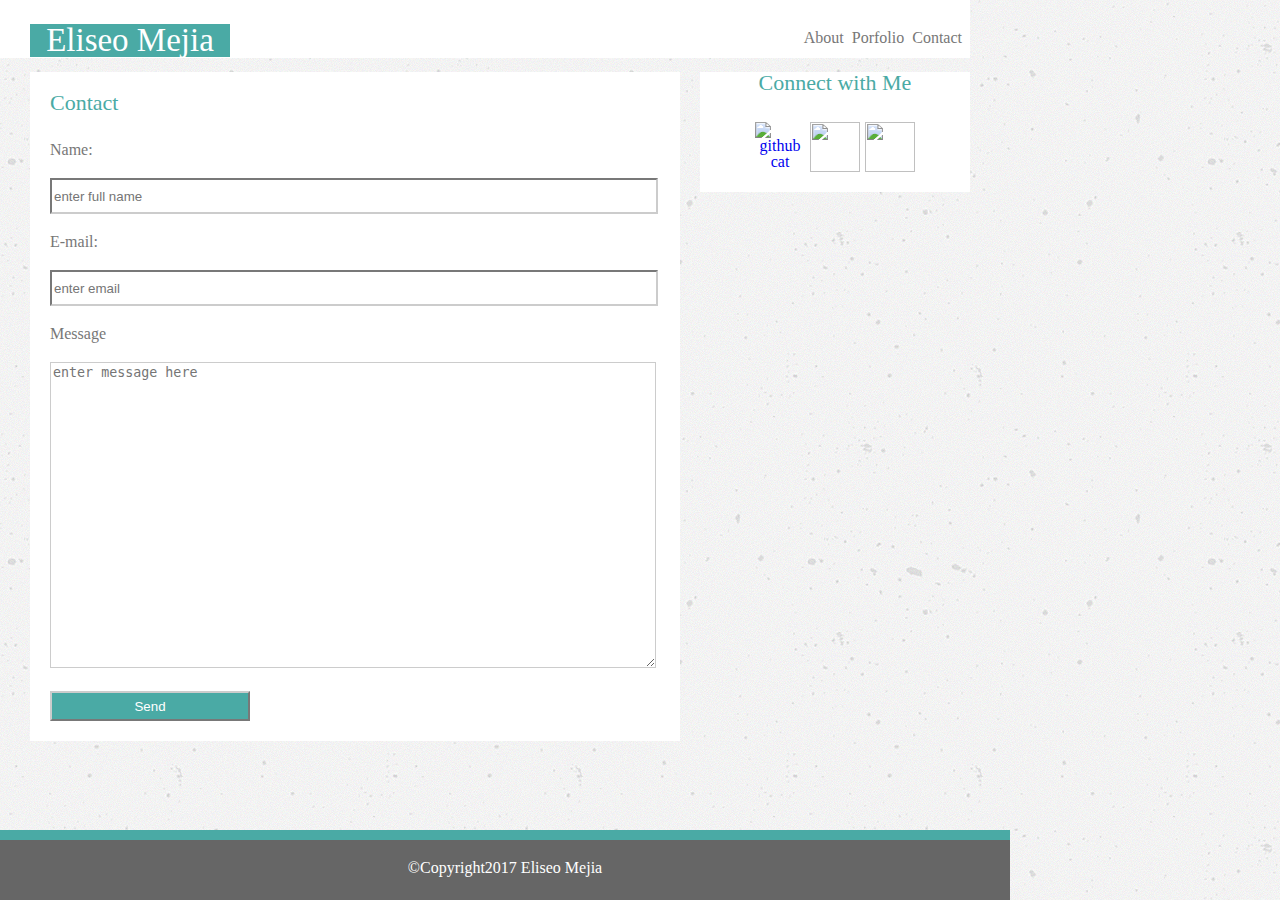
==== contact.html @ 1018a46d "basic portfolio upload" ====
<!DOCTYPE html>

<html lang="en-us">

<head>

	<meta charset="UTF-8">
	<title>Contact Me</title>
	<!-- ccs reset link -->
	<link rel="stylesheet" type="text/css" href="assets/css/reset.css">
	<!-- ccs style link -->
	<link rel="stylesheet" type="text/css" href="assets/css/style.css">

</head>

<body class="content">
	<div class="mainheader">
		<H1>Eliseo Mejia</H1>
			<p class="miniheader">Contact</p>
			<p class="miniheader">Porfolio</p>
			<p class="miniheader">About</p>
		</div>
<br>
<br>
	<div class="formformat">
	<!-- <h2 class="Headercolor">Contact</h2> -->
		<form action="mailto:eliseofmejia@gmail.com" method="post" enctype="text/plain" id="emailform">
		<h2 class="Headercolor">Contact</h2>
		<p class="paragraphstyle">Name:</p>

		<input type="text"	name="Name" placeholder="enter full name"	required>
		
		<p class="paragraphstyle">E-mail:</p>
		
		<input type="text" name="Mail" placeholder="enter email" required>

		<p class="paragraphstyle">Message</p>
		
		<textarea name="Message" form="emailform" placeholder="enter message here"></textarea>
		
		<br>
		<input type="button" type="submit" value="Send">
	
		</form>


	<div class="social2">
			<h3 class="Headercolor">Connect with Me</h3>
			
			<a href="https://github.com/EliseoFeria14"><img src="https://github.com/EliseoFeria14/Basic-Portfolio/blob/master/assets/images/githubicon.png?raw=true" alt="github cat">
			</a>
			
			<a href="https://www.linkedin.com/in/eliseo-feria-mejia-23903a88/"><img src="https://github.com/EliseoFeria14/Basic-Portfolio/blob/master/assets/images/linkedinicon.png?raw=true">
			</a>
			
			<a href="https://stackoverflow.com/users/8078738/eliseoferia"><img src="https://github.com/EliseoFeria14/Basic-Portfolio/blob/master/assets/images/stackoverflowicon.png?raw=true">
			</a>
	</div>
	</div>
		<footer class="footer">
			©Copyright2017 Eliseo Mejia
		</footer>

</body>

</html>
---- assets/css/style.css ----
/*main header*/
.mainheader{
	width:970px;
	background-color: #ffffff;
	height: 58px;
	position:absolute;
}
h1{
	font-size: 33px;
	margin-top: 24px;
	width: 200px;
	background-color: #4aaaa5;
	border-color: #cccccc;
	border-style:solid; ;
	float: left;
	margin-left:30px;
	text-align: center;
	color: white;
}
h2{
	margin-left: 20px;
	margin-top: 20px;
}
.miniheader{
	float:right;
	margin: 30px 5px 5px 0px;
	border-color:#cccccc;
	border-right-style: solid;
	color: #777777;
	padding-right: 3px;
}
/*body*/
body{ background-image: url("../images/concrete-texture.png")
}
/*main article*/
.content{
	width: 970px;
}
.aboutme{
	width: 650px;
	position: relative;
	border-style: solid;
	border-color: #dddddd;
	background-color: #ffffff;
	margin-top: 33px;
	margin-left: 30px;
}
.Headercolor{
	background-color: #ffffff;
	color: #4aaaa5;
	height: 50px;
	border-bottom-style: solid;
	border-color: #cccccc;
	
	font-size: 22px
}
.paragraphstyle {
	padding:0px 20px 20px 20px;
	color: #777777;
}
aside{
	float: right;
	border-style: solid;
	border-color: #dddddd;
	width: 270px;
	text-align: center;
	margin-top:20px;
	background-color: #ffffff;
	position: relative;
	bottom: 350px;
}
/*profile image*/
.Portfolioimg{
	width: 160px;
	height: 160px;
	float:left;
	padding:0px 20px;
}
/*icons*/
a img{
	position:relative;
	margin-left:5px;
	height: 50px;
	width: 50px;
	float:left;
	left:50px;
	padding-bottom: 20px
}
/*footer*/
footer {
	height:20px;
	width: 970px;
	position: absolute;
	right: 0;
	bottom: 0;
	left: 0;
	background-color: #666666;
	text-align: center;
	color: #ffffff;
	padding:20px;
	border-top-style: solid;
	border-color: #4aaaa5;
	border-width: 10px;
}
/*form page style*/
.formformat{
	width: 970px
}
form{
	float:left;
	border-style: solid;
	border-color: #cccccc;
	background-color: #ffffff;
	width: 650px;
	margin-top:40px;
	margin-left: 30px;
}
input{
	width: 600px;
	margin: 0px 20px 0px 20px;
	height: 30px;
	border-color: #cccccc;
	color: #cccccc;
	margin-bottom: 20px;
}
textarea {
	width: 600px;
	margin: 0px 20px 0px 20px;
	height: 300px;
	color:#cccccc;
	border-color:#cccccc;
}
input[type=button], input[type=sumbit], input[type=send]{
	background-color: #4aaaa5;
	color: #ffffff;
	width:200px;
	margin-top:20px;
}
.social2{
	float: right;
	border-style: solid;
	border-color: #dddddd;
	width: 270px;
	text-align: center;
	margin-top:40px;
	background-color: #ffffff;
	position: relative;
}
/*porfolio page style*/
/*porfolio images*/
img{
	margin-left: 30px;
	position: relative;
	height: 150px;
	width: : 150px;
}
.picturelabel{
	font-size: 22px;
	margin-left: 30px;
	background-color: #4aaaa5;
	color: #ffffff;
	width: 200px;
	text-align: center;
	position: relative;
	bottom: 40px;
}
.row1{
	float:left;
}
.row2{
	float:left;
}
.portfolioicons{
	height: 700px;
	width: 650px;
	background-color:#ffffff;
	margin-left: 30px;
}

.social3{
	float:right;
	border-style: solid;
	border-color: #dddddd;
	width: 270px;
	text-align: center;
	margin-top: 40px;
	background-color#ffffff;
	position: relative;
	bottom: 740px;

}
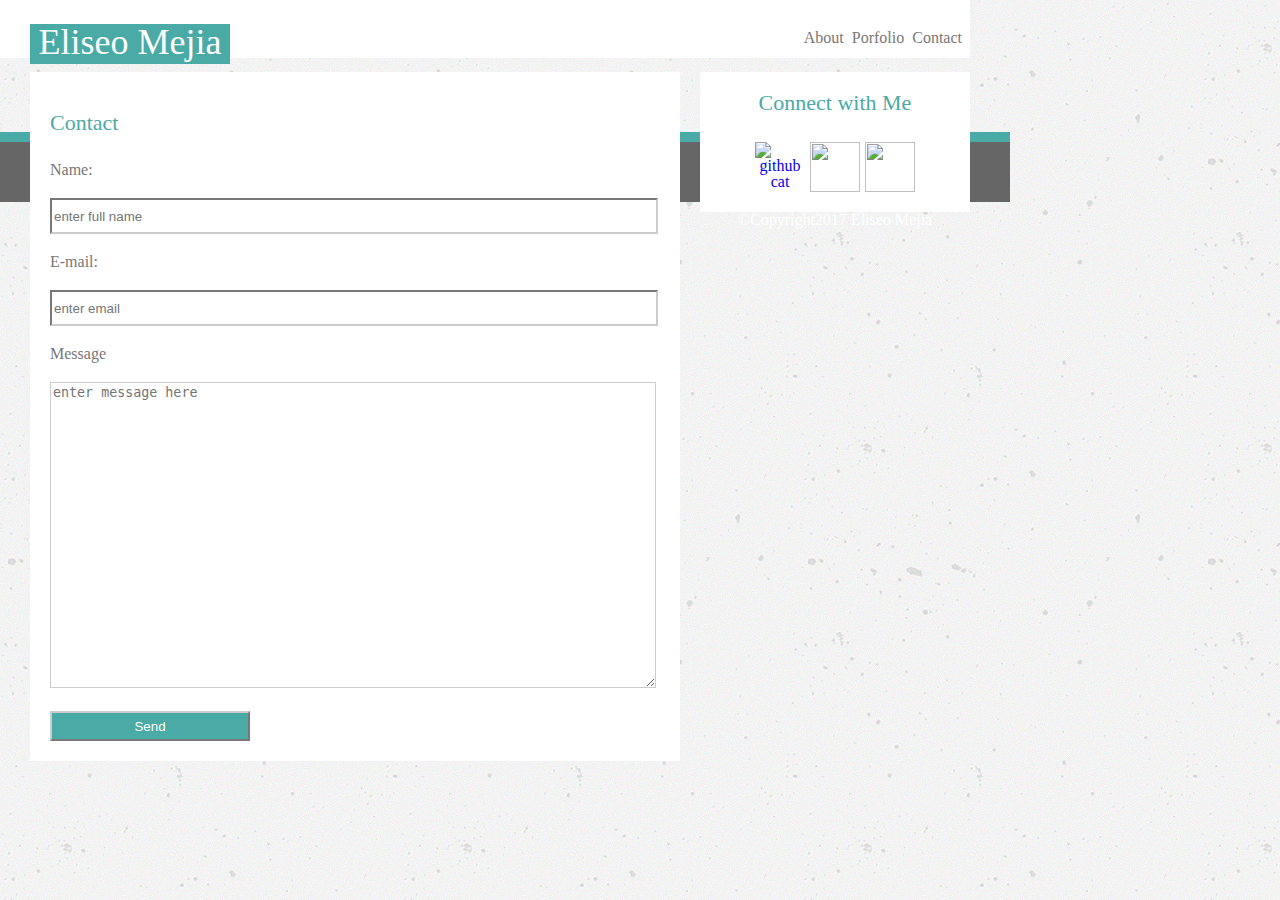
==== commit 9449cae2: "responsive try" ====
--- a/contact.html
+++ b/contact.html
@@ -3,7 +3,7 @@
 <html lang="en-us">
 
 <head>
-
+	<meta name="viewport" content="width=device-width, initial-scale=1.0">
 	<meta charset="UTF-8">
 	<title>Contact Me</title>
 	<!-- ccs reset link -->
@@ -13,7 +13,8 @@
 
 </head>
 
-<body class="content">
+<body>
+<div class="content">
 	<div class="mainheader">
 		<H1>Eliseo Mejia</H1>
 			<p class="miniheader">Contact</p>
@@ -22,6 +23,7 @@
 		</div>
 <br>
 <br>
+
 	<div class="formformat">
 	<!-- <h2 class="Headercolor">Contact</h2> -->
 		<form action="mailto:eliseofmejia@gmail.com" method="post" enctype="text/plain" id="emailform">
@@ -42,7 +44,7 @@
 		<input type="button" type="submit" value="Send">
 	
 		</form>
-
+	</div>
 
 	<div class="social2">
 			<h3 class="Headercolor">Connect with Me</h3>
@@ -56,7 +58,9 @@
 			<a href="https://stackoverflow.com/users/8078738/eliseoferia"><img src="https://github.com/EliseoFeria14/Basic-Portfolio/blob/master/assets/images/stackoverflowicon.png?raw=true">
 			</a>
 	</div>
-	</div>
+
+</div>
+
 		<footer class="footer">
 			©Copyright2017 Eliseo Mejia
 		</footer>
--- a/assets/css/style.css
+++ b/assets/css/style.css
@@ -6,7 +6,8 @@
 	position:absolute;
 }
 h1{
-	font-size: 33px;
+	height: 40px;
+	font-size: 36px;
 	margin-top: 24px;
 	width: 200px;
 	background-color: #4aaaa5;
@@ -51,8 +52,8 @@
 	height: 50px;
 	border-bottom-style: solid;
 	border-color: #cccccc;
-	
-	font-size: 22px
+	padding-top: 20px;
+	font-size: 22px;
 }
 .paragraphstyle {
 	padding:0px 20px 20px 20px;
@@ -67,13 +68,14 @@
 	margin-top:20px;
 	background-color: #ffffff;
 	position: relative;
-	bottom: 350px;
+	bottom: 730px;
 }
 /*profile image*/
 .Portfolioimg{
-	width: 160px;
-	height: 160px;
-	float:left;
+	width: auto;
+	height: auto;
+	margin-left:90px;
+	padding-bottom: 20px;
 	padding:0px 20px;
 }
 /*icons*/
@@ -87,13 +89,14 @@
 	padding-bottom: 20px
 }
 /*footer*/
+.content {
+	height: auto;
+
+
+}
 footer {
 	height:20px;
 	width: 970px;
-	position: absolute;
-	right: 0;
-	bottom: 0;
-	left: 0;
 	background-color: #666666;
 	text-align: center;
 	color: #ffffff;
@@ -101,10 +104,12 @@
 	border-top-style: solid;
 	border-color: #4aaaa5;
 	border-width: 10px;
+	margin-top:100px;
 }
 /*form page style*/
 .formformat{
 	width: 970px
+	height: auto;
 }
 form{
 	float:left;
@@ -151,8 +156,8 @@
 img{
 	margin-left: 30px;
 	position: relative;
-	height: 150px;
-	width: : 150px;
+	height: 350px;
+	width: : 350px;
 }
 .picturelabel{
 	font-size: 22px;
@@ -171,7 +176,7 @@
 	float:left;
 }
 .portfolioicons{
-	height: 700px;
+	height: 1950px;
 	width: 650px;
 	background-color:#ffffff;
 	margin-left: 30px;
@@ -186,6 +191,148 @@
 	margin-top: 40px;
 	background-color#ffffff;
 	position: relative;
-	bottom: 740px;
-
+	bottom: 1990px;
+
+}
+
+@media only screen and (max-width: 960px){
+}
+
+@media only screen and (max-width: 768px){
+		.content{
+			height: 800px;
+			width: 50%;
+		}
+		.mainheader{
+			width: 750px;
+		}
+		.aboutme{
+			height:auto;
+			width: 750px;
+			margin-left:0px;
+		}
+		.Portfolioimg{
+			float: left;
+			height: 200px;
+			width: 250px;
+			margin-left: 0px;
+		}
+		article {
+			width: 750px;
+			height: auto;
+		}
+		aside{
+			height: 100%;
+			width:100%;
+			bottom:-50px;
+			left:100px;
+
+		}
+		footer{
+			width: 750px;
+		}
+
+		textarea{
+			height: 200px;
+		}
+		img{
+			height: 170px;
+			width: 250px;
+		}
+		.portfolioicons{
+			height: 670px;
+		}
+		.row2 {
+			float:left;
+			position: relative;
+			bottom: 29px;
+		}
+		.social3{
+			bottom:40px;
+		}
+
+}
+@media only screen and (max-width: 640px){
+	.content{
+		width: 630px;
+		height:1000px;
+	}
+	.mainheader{
+		background-color: transparent;
+		width: 630px;
+		height: 100px;
+	}
+	h1{
+		width:630px;
+		font-size: 30px;
+		text-align: center;
+		margin-left: 0px;
+	}
+	.miniheader{
+		margin:0px;
+		height: 40px;
+		width: 202px;
+		font-size: 20px;
+		text-align:center;
+	}
+	.aboutme {
+		width: 630px;
+		height: 600px;
+		margin-left: 0px;
+		margin-top: 100px;
+	}
+	.Headercolor{
+		padding-top: 0px;
+	}
+	.Portfolioimg {
+		height: 300px;
+		width: 300px;
+		left: 130px;
+		margin-bottom: 0px;
+		float: none;
+	}
+	aside {
+		width: 270px;
+		left: -200px;
+	}
+	footer {
+		width: 630px;
+	}
+	form {
+		width: 630px;
+		margin-top: 100px;
+		margin-left: 0px;
+	}
+	.social2{
+		right: 170px;
+	}
+	.content2{
+		height: 2800px;
+	}
+	.portfolioicons{
+		margin-left: 0px;
+		width: 630px;
+		position: relative;
+		top: 50px;
+		height: 2450px;
+	}
+	img {
+		height: 440px;
+		width: 480px;
+		left: 40px;
+	}
+	.row2{
+		position: relative;
+		top: 10px;
+	}
+	.picturelabel{
+		font-size: 38px;
+		position: relative;
+		bottom: 40px;
+		left: 40px;
+		width: 480px;
+	}
+	.social3{
+		top: 50px;
+	}
 }